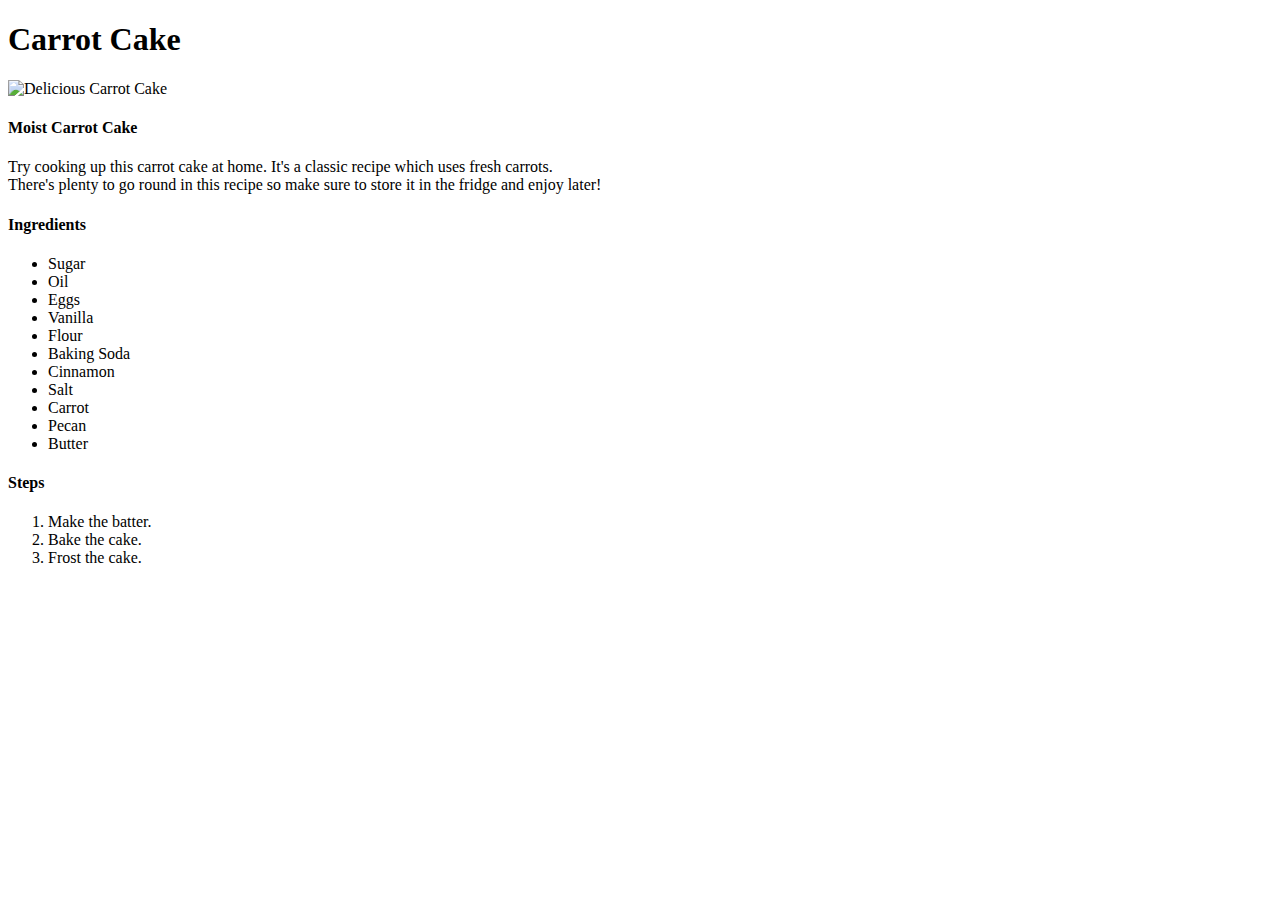
==== recipes/carrot-cake.html @ b3b4e691 "Make three pages with one recipe each" ====
<!DOCTYPE html>
<html lang="en">
<head>
    <meta charset="UTF-8">
    <meta http-equiv="X-UA-Compatible" content="IE=edge">
    <meta name="viewport" content="width=device-width, initial-scale=1.0">
    <title>Carrot Cake</title>
</head>
<body>
    <h1>Carrot Cake</h1>
    <img src="https://www.allrecipes.com/thmb/hz54Dw9cCRehCTe6ZyF2IGeRo9Y=/750x0/filters:no_upscale():max_bytes(150000):strip_icc():format(webp)/7402-carrot-cake-iii-sarah-dipity-1x1-1-2e7c90d8c07c47039b4906ec01911015.jpg" alt="Delicious Carrot Cake">
    <h4>Moist Carrot Cake</h4>
    <p>
        Try cooking up this carrot cake at home. It's a classic recipe which uses fresh carrots.<br>
        There's plenty to go round in this recipe so make sure to store it in the fridge and enjoy later!
    </p>
    <h4>Ingredients</h4>
    <ul>
        <li>Sugar</li>
        <li>Oil</li>
        <li>Eggs</li>
        <li>Vanilla</li>
        <li>Flour</li>
        <li>Baking Soda</li>
        <li>Cinnamon</li>
        <li>Salt</li>
        <li>Carrot</li>
        <li>Pecan</li>
        <li>Butter</li>
    </ul>
    <h4>Steps</h4>
    <ol>
        <li>Make the batter.</li>
        <li>Bake the cake.</li>
        <li>Frost the cake.</li>
    </ol>

</body>
</html>
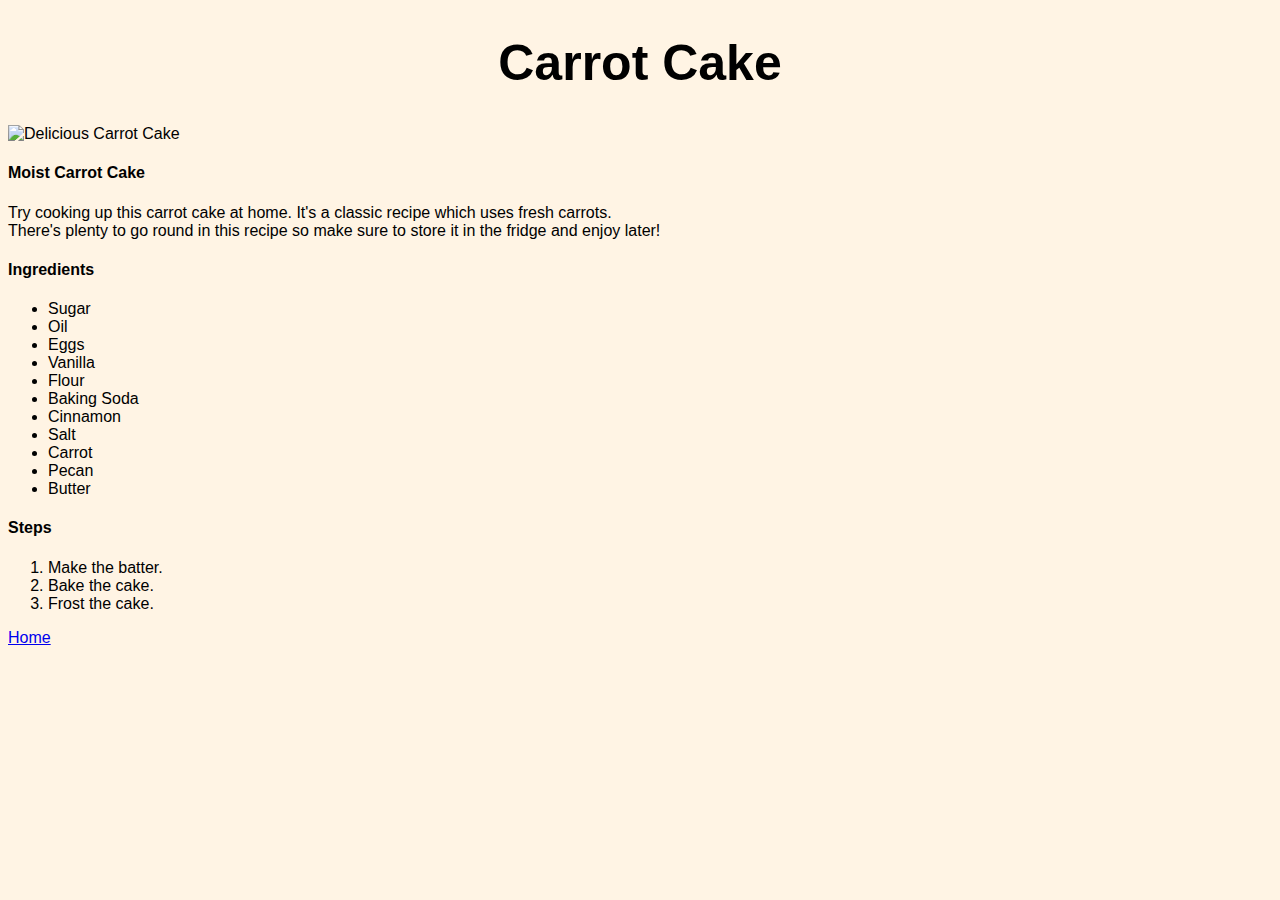
==== commit 8271a0bb: "No major changes" ====
--- a/recipes/carrot-cake.html
+++ b/recipes/carrot-cake.html
@@ -5,9 +5,10 @@
     <meta http-equiv="X-UA-Compatible" content="IE=edge">
     <meta name="viewport" content="width=device-width, initial-scale=1.0">
     <title>Carrot Cake</title>
+    <link rel="stylesheet" href="../styles.css">
 </head>
 <body>
-    <h1>Carrot Cake</h1>
+    <h1 class="header">Carrot Cake</h1>
     <img src="https://www.allrecipes.com/thmb/hz54Dw9cCRehCTe6ZyF2IGeRo9Y=/750x0/filters:no_upscale():max_bytes(150000):strip_icc():format(webp)/7402-carrot-cake-iii-sarah-dipity-1x1-1-2e7c90d8c07c47039b4906ec01911015.jpg" alt="Delicious Carrot Cake">
     <h4>Moist Carrot Cake</h4>
     <p>
@@ -34,6 +35,6 @@
         <li>Bake the cake.</li>
         <li>Frost the cake.</li>
     </ol>
-
+    <a href="../index.html">Home</a>
 </body>
 </html>--- a/styles.css
+++ b/styles.css
@@ -0,0 +1,14 @@
+body {
+    background-color:rgb(255, 244, 228);
+    font-family:Arial, Helvetica, sans-serif
+}
+
+h1 {
+    text-align:center;
+    font-size:50px;
+}
+
+img{
+    width: 400px;
+    height: auto;
+}
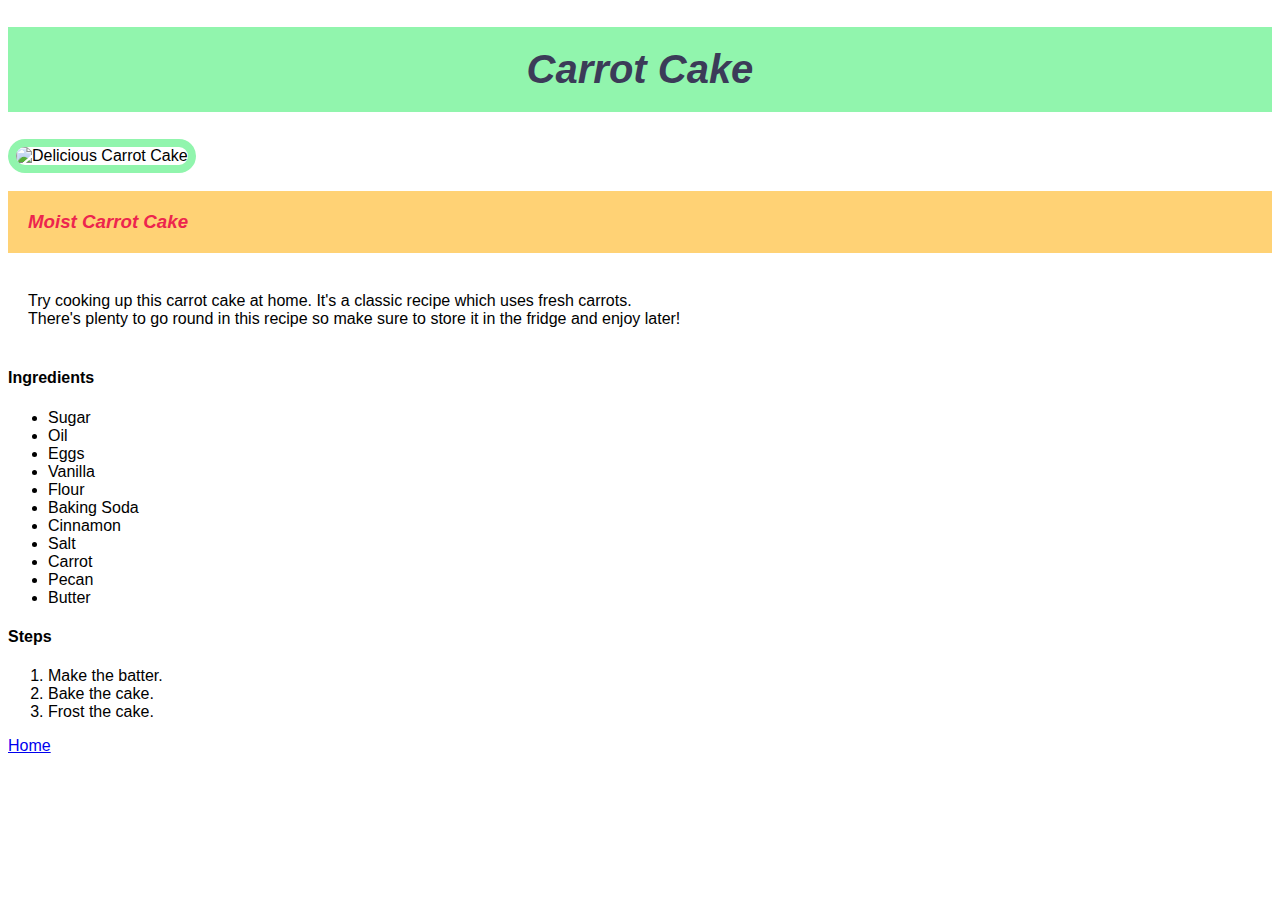
==== commit 958509cf: "adjust CSS for index.html and all recipe pages" ====
--- a/recipes/carrot-cake.html
+++ b/recipes/carrot-cake.html
@@ -8,9 +8,9 @@
     <link rel="stylesheet" href="../styles.css">
 </head>
 <body>
-    <h1 class="header">Carrot Cake</h1>
+    <h1 class="header"><em>Carrot Cake</em></h1>
     <img src="https://www.allrecipes.com/thmb/hz54Dw9cCRehCTe6ZyF2IGeRo9Y=/750x0/filters:no_upscale():max_bytes(150000):strip_icc():format(webp)/7402-carrot-cake-iii-sarah-dipity-1x1-1-2e7c90d8c07c47039b4906ec01911015.jpg" alt="Delicious Carrot Cake">
-    <h4>Moist Carrot Cake</h4>
+    <h3><em>Moist Carrot Cake</em></h3>
     <p>
         Try cooking up this carrot cake at home. It's a classic recipe which uses fresh carrots.<br>
         There's plenty to go round in this recipe so make sure to store it in the fridge and enjoy later!
--- a/styles.css
+++ b/styles.css
@@ -1,14 +1,29 @@
 body {
-    background-color:rgb(255, 244, 228);
+    background-color:rgb(255, 255, 255);
     font-family:Arial, Helvetica, sans-serif
-}
-
-h1 {
-    text-align:center;
-    font-size:50px;
 }
 
 img{
     width: 400px;
     height: auto;
+    border: 8px solid #91F5AD;
+    border-radius: 20px;
 }
+
+p{
+    padding: 20px;
+}
+
+h1{
+    color: #3B3B58;
+    background-color: #91F5AD;
+    padding: 20px;
+    text-align: center;
+    font-size: 40px
+}
+
+h3{
+    color: #ED254E;
+    padding: 20px;
+    background-color: #FFD275;
+}
